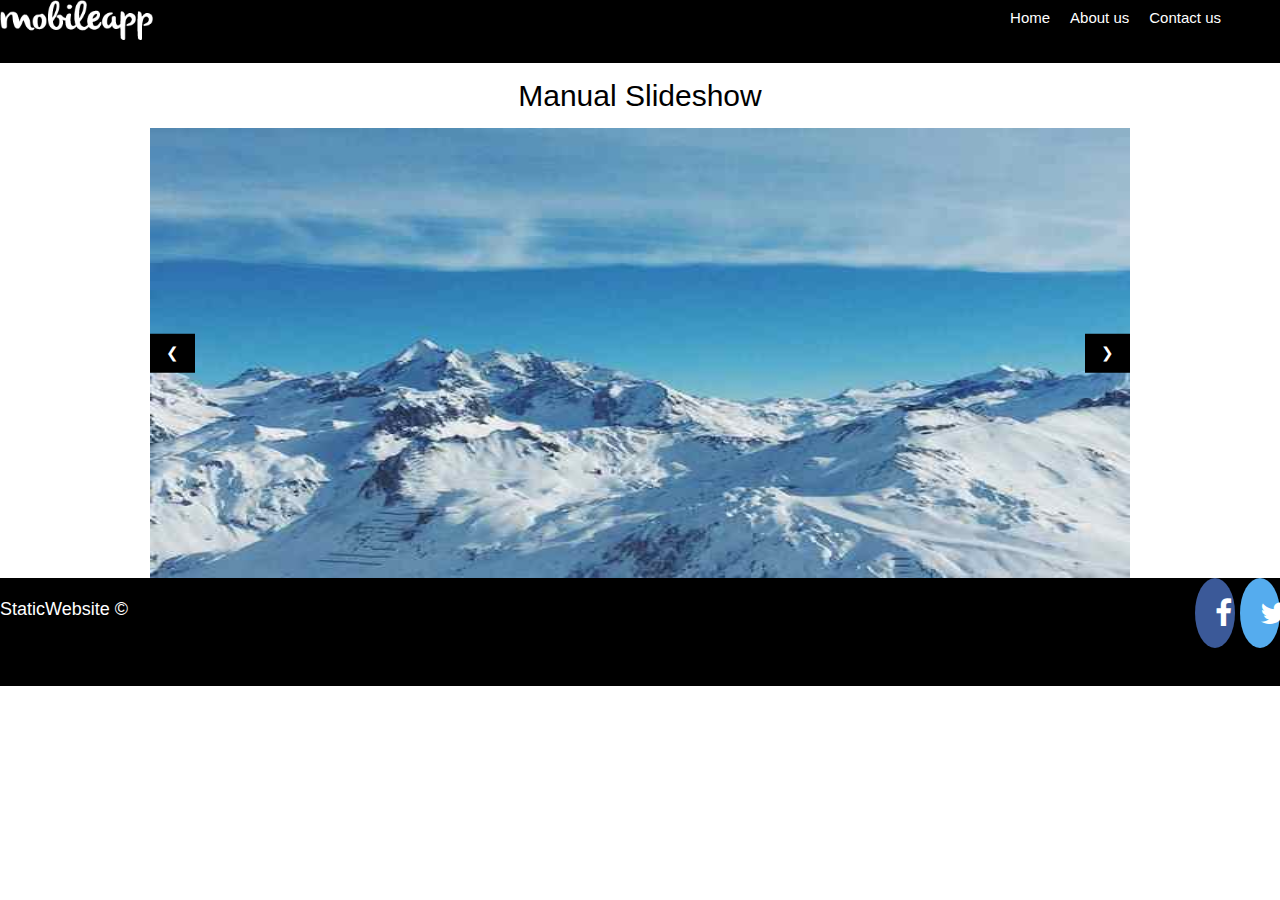
==== index.html @ 05ab6b9f "slider added" ====
<!DOCTYPE html>
<html lang="en">

<head>
    <meta charset="UTF-8">
    <meta http-equiv="X-UA-Compatible" content="IE=edge">
    <meta name="viewport" content="width=device-width, initial-scale=1.0">
    <link rel="stylesheet" href="./css/style.css" />
    <link rel="stylesheet" href="https://cdnjs.cloudflare.com/ajax/libs/font-awesome/4.7.0/css/font-awesome.min.css">
     <link rel="stylesheet" href="./css/style.css"/>
     <link rel="stylesheet" href="./css/header.css">
     <link rel="stylesheet" href="https://www.w3schools.com/w3css/4/w3.css">
    <title>static content</title>
</head>

<body>

    <header>
        <div class="container">
        <img src="./css/mobile-app-2.png">
          <ul>
              <li>Home</li>
              <li>About us</li>
              <li>Contact us</li>
          </ul>
        </div> 
    </header>
   
    <section>
        <h2 class="w3-center">Manual Slideshow</h2>
        <div class="w3-content">
          <img class="mySlides" src="./css/img_snowtops.jpg" style="width:100%">
          <img class="mySlides" src="./css/img_lights.jpg" style="width:100%">
          <img class="mySlides" src="./css/img_mountains.jpg" style="width:100%">
          <img class="mySlides" src="./css/img_forest.jpg" style="width:100%">
        
          <button class="w3-button w3-black w3-display-left" onclick="plusDivs(-1)">&#10094;</button>
          <button class="w3-button w3-black w3-display-right" onclick="plusDivs(1)">&#10095;</button>
        </div>
        
        
    </section>
    <footer>
        <div class="inline">
            <div class="content">
                <p>StaticWebsite &copy;</p>
                <div class="social-icon">
                    <a href="#" class="fa fa-facebook"></a>
                    <a href="#" class="fa fa-twitter"></a>
                </div>
            </div>
        </div>
    </footer>
</body>
<script>
    var slideIndex = 1;
    showDivs(slideIndex);
    
    function plusDivs(n) {
      showDivs(slideIndex += n);
    }
    
    function showDivs(n) {
      var i;
      var x = document.getElementsByClassName("mySlides");
      if (n > x.length) {slideIndex = 1}
      if (n < 1) {slideIndex = x.length}
      for (i = 0; i < x.length; i++) {
        x[i].style.display = "none";  
      }
      x[slideIndex-1].style.display = "block";  
    }
    </script>


</html>
---- css/style.css ----
/* footer */
footer{
    background-color: black;
    color: white;
    height: 12vh;
    font-size: large;
    display: flex;
    align-items: center;
}
.inline{
    display: flex;
    width: 1280px;
    margin: 0px auto;
}

.content{
    display: flex;
    width: 1280px;
    justify-content: space-between;
}
/* Style all font awesome icons */
.fa {
    padding: 20px;
    font-size: 30px;
    width: 30px;
    text-align: center;
    text-decoration: none;
    border-radius: 50%;
  }
  
  /* Add a hover effect if you want */
  .fa:hover {
    opacity: 0.7;
  }
  
  /* Set a specific color for each brand */
  
  /* Facebook */
  .fa-facebook {
    background: #3B5998;
    color: white;
  }
  
  /* Twitter */
  .fa-twitter {
    background: #55ACEE;
    color: white;
  }
---- css/style.css ----
/* footer */
footer{
    background-color: black;
    color: white;
    height: 12vh;
    font-size: large;
    display: flex;
    align-items: center;
}
.inline{
    display: flex;
    width: 1280px;
    margin: 0px auto;
}

.content{
    display: flex;
    width: 1280px;
    justify-content: space-between;
}
/* Style all font awesome icons */
.fa {
    padding: 20px;
    font-size: 30px;
    width: 30px;
    text-align: center;
    text-decoration: none;
    border-radius: 50%;
  }
  
  /* Add a hover effect if you want */
  .fa:hover {
    opacity: 0.7;
  }
  
  /* Set a specific color for each brand */
  
  /* Facebook */
  .fa-facebook {
    background: #3B5998;
    color: white;
  }
  
  /* Twitter */
  .fa-twitter {
    background: #55ACEE;
    color: white;
  }
---- css/header.css ----
.header{
 background-color: black;
 

}
.container{
    width: 1280px;
    height: 7vh;
    margin: 0px auto;
    background-color: black;
}
.container img{

    height: 40px;
}
.container ul {
    color: white;
    display: flex;
    list-style: none;
    float: right;
    margin: 5px 49px;
}
.container ul li{
    
    padding: 2px 10px;

}

.mySlides {
height: 50vh;
}
.w3-content{

    text-align: center!important;
    position: relative;
    display: grid;
    height: 10% auto;
}
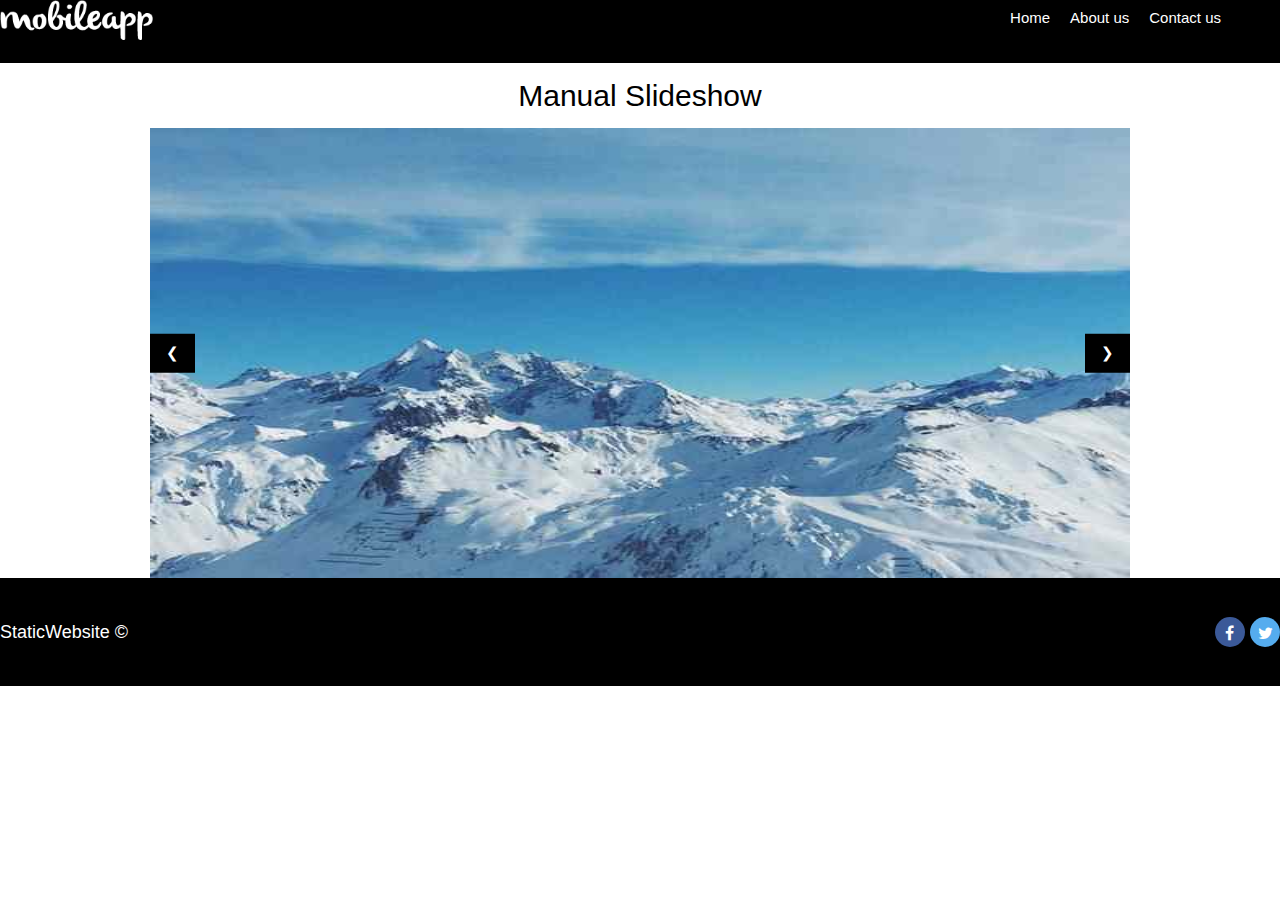
==== commit dc62f975: "updated footer" ====
--- a/index.html
+++ b/index.html
@@ -41,13 +41,11 @@
         
     </section>
     <footer>
-        <div class="inline">
-            <div class="content">
-                <p>StaticWebsite &copy;</p>
-                <div class="social-icon">
-                    <a href="#" class="fa fa-facebook"></a>
-                    <a href="#" class="fa fa-twitter"></a>
-                </div>
+        <div class="content">
+            <p>StaticWebsite &copy;</p>
+            <div class="social-icon">
+                <a href="#" class="fa fa-facebook"></a>
+                <a href="#" class="fa fa-twitter"></a>
             </div>
         </div>
     </footer>
--- a/css/style.css
+++ b/css/style.css
@@ -7,26 +7,30 @@
     display: flex;
     align-items: center;
 }
-.inline{
+
+
+footer .content{
     display: flex;
-    width: 1280px;
-    margin: 0px auto;
-}
-
-.content{
-    display: flex;
-    width: 1280px;
+    max-width: 1280px;
+    height: inherit;
+    margin: 0 auto;
     justify-content: space-between;
+    align-items: center;
 }
 /* Style all font awesome icons */
 .fa {
-    padding: 20px;
-    font-size: 30px;
-    width: 30px;
-    text-align: center;
-    text-decoration: none;
-    border-radius: 50%;
-  }
+  padding: 0;
+  font-size: 16px;
+  width: 30px;
+  text-align: center;
+  text-decoration: none;
+  border-radius: 50%;
+  display: inline-block;
+  height: 30px;
+  text-align: center;
+  line-height: 2;
+}
+  
   
   /* Add a hover effect if you want */
   .fa:hover {
--- a/css/style.css
+++ b/css/style.css
@@ -7,26 +7,30 @@
     display: flex;
     align-items: center;
 }
-.inline{
+
+
+footer .content{
     display: flex;
-    width: 1280px;
-    margin: 0px auto;
-}
-
-.content{
-    display: flex;
-    width: 1280px;
+    max-width: 1280px;
+    height: inherit;
+    margin: 0 auto;
     justify-content: space-between;
+    align-items: center;
 }
 /* Style all font awesome icons */
 .fa {
-    padding: 20px;
-    font-size: 30px;
-    width: 30px;
-    text-align: center;
-    text-decoration: none;
-    border-radius: 50%;
-  }
+  padding: 0;
+  font-size: 16px;
+  width: 30px;
+  text-align: center;
+  text-decoration: none;
+  border-radius: 50%;
+  display: inline-block;
+  height: 30px;
+  text-align: center;
+  line-height: 2;
+}
+  
   
   /* Add a hover effect if you want */
   .fa:hover {
--- a/css/header.css
+++ b/css/header.css
@@ -1,4 +1,4 @@
-.header{
+header{
  background-color: black;
  
 
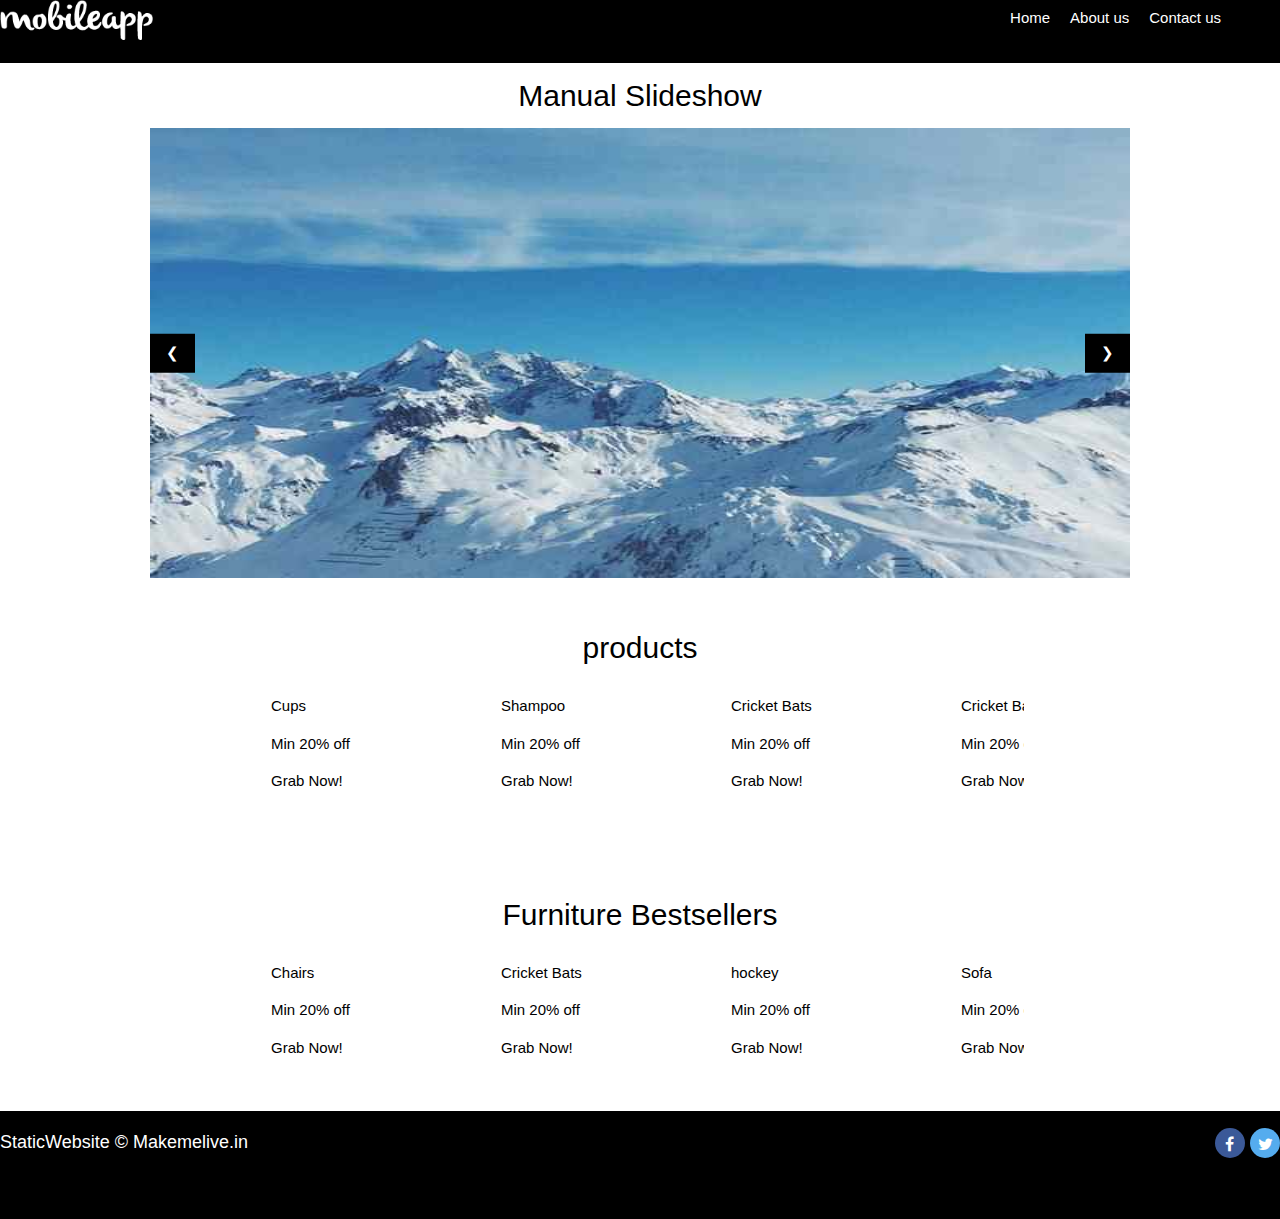
==== commit fe9f7c12: "grid added" ====
--- a/index.html
+++ b/index.html
@@ -2,73 +2,173 @@
 <html lang="en">
 
 <head>
-    <meta charset="UTF-8">
-    <meta http-equiv="X-UA-Compatible" content="IE=edge">
-    <meta name="viewport" content="width=device-width, initial-scale=1.0">
-    <link rel="stylesheet" href="./css/style.css" />
-    <link rel="stylesheet" href="https://cdnjs.cloudflare.com/ajax/libs/font-awesome/4.7.0/css/font-awesome.min.css">
-     <link rel="stylesheet" href="./css/style.css"/>
-     <link rel="stylesheet" href="./css/header.css">
-     <link rel="stylesheet" href="https://www.w3schools.com/w3css/4/w3.css">
-    <title>static content</title>
+  <meta charset="UTF-8">
+  <meta http-equiv="X-UA-Compatible" content="IE=edge">
+  <meta name="viewport" content="width=device-width, initial-scale=1.0">
+  <link rel="stylesheet" href="./css/style.css" />
+  <link rel="stylesheet" href="https://cdnjs.cloudflare.com/ajax/libs/font-awesome/4.7.0/css/font-awesome.min.css">
+  <link rel="stylesheet" href="./css/style.css" />
+  <link rel="stylesheet" href="./css/header.css">
+  <link rel="stylesheet" href="https://www.w3schools.com/w3css/4/w3.css">
+  <title>static content</title>
 </head>
 
 <body>
 
-    <header>
-        <div class="container">
-        <img src="./css/mobile-app-2.png">
-          <ul>
-              <li>Home</li>
-              <li>About us</li>
-              <li>Contact us</li>
-          </ul>
-        </div> 
-    </header>
-   
-    <section>
-        <h2 class="w3-center">Manual Slideshow</h2>
-        <div class="w3-content">
-          <img class="mySlides" src="./css/img_snowtops.jpg" style="width:100%">
-          <img class="mySlides" src="./css/img_lights.jpg" style="width:100%">
-          <img class="mySlides" src="./css/img_mountains.jpg" style="width:100%">
-          <img class="mySlides" src="./css/img_forest.jpg" style="width:100%">
-        
-          <button class="w3-button w3-black w3-display-left" onclick="plusDivs(-1)">&#10094;</button>
-          <button class="w3-button w3-black w3-display-right" onclick="plusDivs(1)">&#10095;</button>
+  <header>
+    <div class="container">
+      <img src="./css/mobile-app-2.png">
+      <ul>
+        <li>Home</li>
+        <li>About us</li>
+        <li>Contact us</li>
+      </ul>
+    </div>
+  </header>
+
+  <section>
+    <h2 class="w3-center">Manual Slideshow</h2>
+    <div class="w3-content">
+      <img class="mySlides" src="./css/img_snowtops.jpg" style="width:100%">
+      <img class="mySlides" src="./css/img_lights.jpg" style="width:100%">
+      <img class="mySlides" src="./css/img_mountains.jpg" style="width:100%">
+      <img class="mySlides" src="./css/img_forest.jpg" style="width:100%">
+
+      <button class="w3-button w3-black w3-display-left" onclick="plusDivs(-1)">&#10094;</button>
+      <button class="w3-button w3-black w3-display-right" onclick="plusDivs(1)">&#10095;</button>
+    </div>
+
+
+  </section>
+  <section>
+    <div class="wrapper">
+      
+      <div class="card">
+        <h2 class="my-2">products</h2>
+        <div class="cards">
+          <div class="card-item">
+            <img src="https://source.unsplash.com/160x160/?bottle,Cups" alt="" width="200px">
+            <div class="lines">
+              <p class="text-center my-1">Cups</p>
+              <p class="text-center my-1">Min 20% off</p>
+              <p class="text-center my-1">Grab Now!</p>
+            </div>
+          </div>
+
+          <div class="card-item">
+            <img src="https://source.unsplash.com/160x160/?Shampoo,gloves" alt="" width="200px">
+            <div class="lines">
+              <p class="text-center my-1">Shampoo</p>
+              <p class="text-center my-1">Min 20% off</p>
+              <p class="text-center my-1">Grab Now!</p>
+            </div>
+          </div>
+
+          <div class="card-item">
+            <img src="https://source.unsplash.com/160x160/?cricket,stumps" alt="" width="200px">
+            <div class="lines">
+              <p class="text-center my-1">Cricket Bats</p>
+              <p class="text-center my-1">Min 20% off</p>
+              <p class="text-center my-1">Grab Now!</p>
+            </div>
+          </div>
+
+          <div class="card-item">
+            <img src="https://source.unsplash.com/160x160/?cricket,ball" alt="" width="200px">
+            <div class="lines">
+              <p class="text-center my-1">Cricket Balls</p>
+              <p class="text-center my-1">Min 20% off</p>
+              <p class="text-center my-1">Grab Now!</p>
+            </div>
+          </div>
+
+
         </div>
-        
-        
-    </section>
-    <footer>
-        <div class="content">
-            <p>StaticWebsite &copy;</p>
-            <div class="social-icon">
-                <a href="#" class="fa fa-facebook"></a>
-                <a href="#" class="fa fa-twitter"></a>
+
+      </div>
+      <div class="card">
+        <h2 class="my-2">Furniture Bestsellers</h2>
+        <div class="cards">
+            <div class="card-item">
+                <img src="https://source.unsplash.com/160x160/?furniture,Chairs" alt="" width="200px">
+                <div class="lines">
+                    <p class="text-center my-1">Chairs</p>
+                    <p class="text-center my-1">Min 20% off</p>
+                    <p class="text-center my-1">Grab Now!</p>
+                </div>
             </div>
+
+            <div class="card-item">
+                <img src="https://source.unsplash.com/160x160/?furniture,wood" alt="" width="200px">
+                <div class="lines">
+                    <p class="text-center my-1">Cricket Bats</p>
+                    <p class="text-center my-1">Min 20% off</p>
+                    <p class="text-center my-1">Grab Now!</p>
+                </div>
+            </div>
+
+            <div class="card-item">
+                <img src="https://source.unsplash.com/160x160/?wood,hockey" alt="" width="200px">
+                <div class="lines">
+                    <p class="text-center my-1">hockey</p>
+                    <p class="text-center my-1">Min 20% off</p>
+                    <p class="text-center my-1">Grab Now!</p>
+                </div>
+            </div>
+
+            <div class="card-item">
+                <img src="https://source.unsplash.com/160x160/?sofa" alt="" width="200px">
+                <div class="lines">
+                    <p class="text-center my-1">Sofa</p>
+                    <p class="text-center my-1">Min 20% off</p>
+                    <p class="text-center my-1">Grab Now!</p>
+                </div>
+            </div>
+
+            
+           
+            
+           
         </div>
-    </footer>
+    </div>
+ 
+
+
+
+    </div>
+
+  </section>
+  <footer>
+    <div class="inline">
+      <div class="content">
+        <p>StaticWebsite &copy; Makemelive.in</p>
+        <div class="social-icon">
+          <a href="#" class="fa fa-facebook"></a>
+          <a href="#" class="fa fa-twitter"></a>
+        </div>
+      </div>
+    </div>
+  </footer>
 </body>
 <script>
-    var slideIndex = 1;
-    showDivs(slideIndex);
-    
-    function plusDivs(n) {
-      showDivs(slideIndex += n);
+  var slideIndex = 1;
+  showDivs(slideIndex);
+
+  function plusDivs(n) {
+    showDivs(slideIndex += n);
+  }
+
+  function showDivs(n) {
+    var i;
+    var x = document.getElementsByClassName("mySlides");
+    if (n > x.length) { slideIndex = 1 }
+    if (n < 1) { slideIndex = x.length }
+    for (i = 0; i < x.length; i++) {
+      x[i].style.display = "none";
     }
-    
-    function showDivs(n) {
-      var i;
-      var x = document.getElementsByClassName("mySlides");
-      if (n > x.length) {slideIndex = 1}
-      if (n < 1) {slideIndex = x.length}
-      for (i = 0; i < x.length; i++) {
-        x[i].style.display = "none";  
-      }
-      x[slideIndex-1].style.display = "block";  
-    }
-    </script>
+    x[slideIndex - 1].style.display = "block";
+  }
+</script>
 
 
 </html>--- a/css/style.css
+++ b/css/style.css
@@ -1,3 +1,36 @@
+/* main */
+.wrapper{  
+  display: grid;
+
+}
+
+
+.card{
+  max-width: 60vw;
+  margin: 37px auto;
+  font-family: 'Ubuntu', sans-serif;
+}
+
+.cards{
+  display: flex; 
+  overflow: hidden;
+}
+
+.card-item{
+  display: inline-flex;
+  justify-content: center;
+  flex-direction: column;
+  margin: 0 15px;
+}
+
+.card h2{
+  font-family: 'Lato', sans-serif;
+  text-align: center;
+}
+
+
+
+
 /* footer */
 footer{
     background-color: black;
--- a/css/style.css
+++ b/css/style.css
@@ -1,3 +1,36 @@
+/* main */
+.wrapper{  
+  display: grid;
+
+}
+
+
+.card{
+  max-width: 60vw;
+  margin: 37px auto;
+  font-family: 'Ubuntu', sans-serif;
+}
+
+.cards{
+  display: flex; 
+  overflow: hidden;
+}
+
+.card-item{
+  display: inline-flex;
+  justify-content: center;
+  flex-direction: column;
+  margin: 0 15px;
+}
+
+.card h2{
+  font-family: 'Lato', sans-serif;
+  text-align: center;
+}
+
+
+
+
 /* footer */
 footer{
     background-color: black;
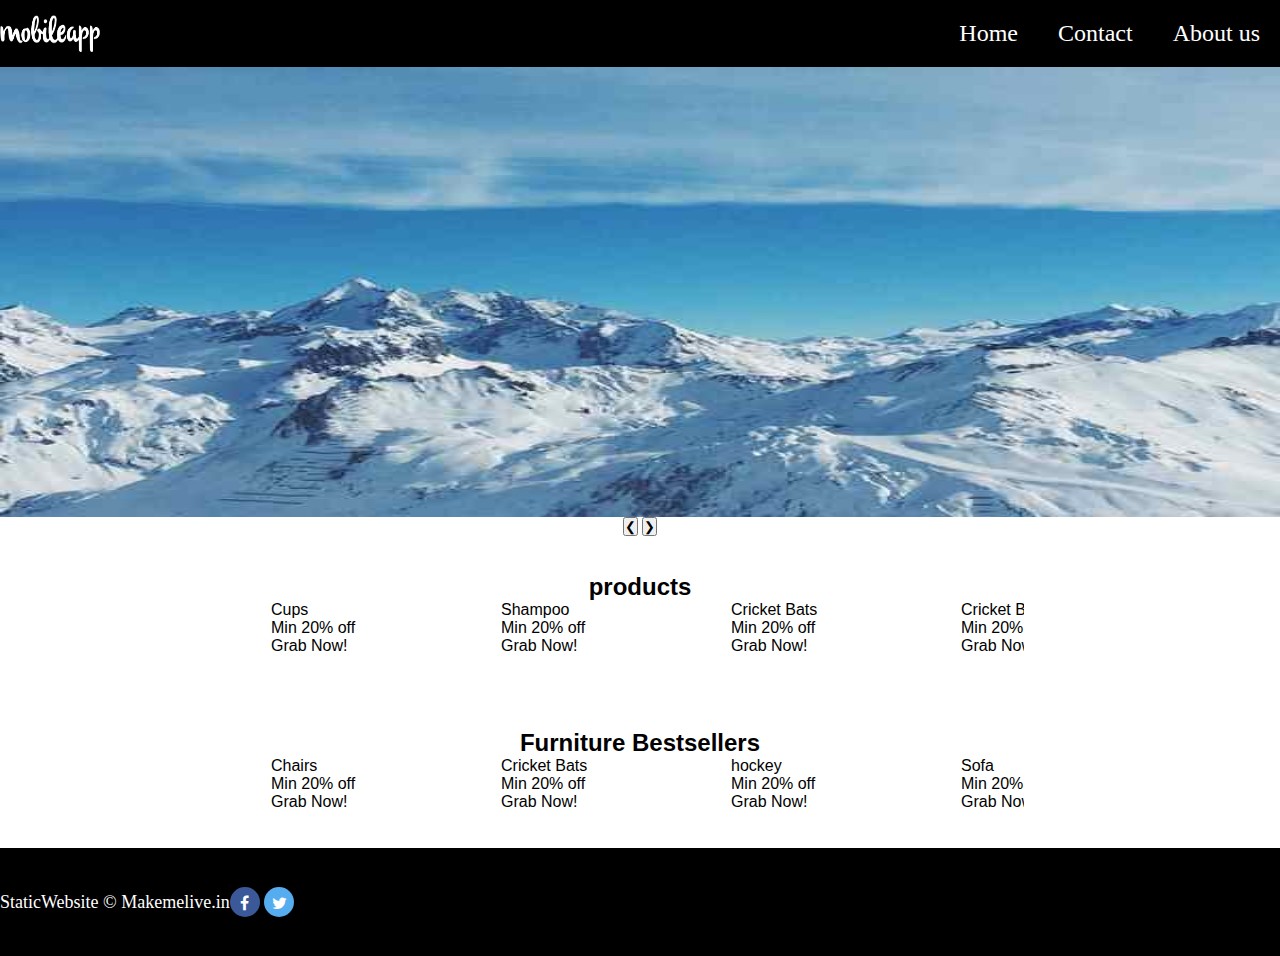
==== commit c8b5acba: "hamburger done" ====
--- a/index.html
+++ b/index.html
@@ -9,25 +9,30 @@
   <link rel="stylesheet" href="https://cdnjs.cloudflare.com/ajax/libs/font-awesome/4.7.0/css/font-awesome.min.css">
   <link rel="stylesheet" href="./css/style.css" />
   <link rel="stylesheet" href="./css/header.css">
-  <link rel="stylesheet" href="https://www.w3schools.com/w3css/4/w3.css">
+
+  
   <title>static content</title>
 </head>
 
 <body>
 
   <header>
-    <div class="container">
-      <img src="./css/mobile-app-2.png">
-      <ul>
-        <li>Home</li>
-        <li>About us</li>
-        <li>Contact us</li>
-      </ul>
-    </div>
-  </header>
+    <nav>
+        <div class="logo"><img src="./css/mobile-app-2.png"></div>
+        <div class="openMenu">≡</div>
+        <ul class="mainMenu">
+                <li> <a href="#">Home</a></li>
+                <li> <a href="#">Contact</a></li>
+                <li> <a href="#">About us</a></li>
+            <div class="closeMenu">X</div>
+            
+        </ul>
+    </nav>
+
+</header>
 
   <section>
-    <h2 class="w3-center">Manual Slideshow</h2>
+    <!-- <h2 class="w3-center">Manual Slideshow</h2> -->
     <div class="w3-content">
       <img class="mySlides" src="./css/img_snowtops.jpg" style="width:100%">
       <img class="mySlides" src="./css/img_lights.jpg" style="width:100%">
@@ -150,6 +155,7 @@
     </div>
   </footer>
 </body>
+<script src="./style.js"></script>
 <script>
   var slideIndex = 1;
   showDivs(slideIndex);
--- a/css/style.css
+++ b/css/style.css
@@ -1,4 +1,10 @@
 /* main */
+*{
+  margin: 0;
+  padding: 0;
+  box-sizing: border-box;
+}
+
 .wrapper{  
   display: grid;
 
@@ -82,4 +88,9 @@
   .fa-twitter {
     background: #55ACEE;
     color: white;
-  }+  } 
+
+
+
+
+  --- a/css/style.css
+++ b/css/style.css
@@ -1,4 +1,10 @@
 /* main */
+*{
+  margin: 0;
+  padding: 0;
+  box-sizing: border-box;
+}
+
 .wrapper{  
   display: grid;
 
@@ -82,4 +88,9 @@
   .fa-twitter {
     background: #55ACEE;
     color: white;
-  }+  } 
+
+
+
+
+  --- a/css/header.css
+++ b/css/header.css
@@ -1,29 +1,43 @@
-header{
- background-color: black;
- 
 
+nav{
+    background: #000;
+    color: #fff;
+    display: flex;
+    justify-content: space-between;
 }
-.container{
-    width: 1280px;
-    height: 7vh;
-    margin: 0px auto;
-    background-color: black;
-}
-.container img{
-
-    height: 40px;
-}
-.container ul {
-    color: white;
+nav .mainMenu {
     display: flex;
     list-style: none;
-    float: right;
-    margin: 5px 49px;
 }
-.container ul li{
-    
-    padding: 2px 10px;
+nav .mainMenu li a {
+    display: inline-block;
+    padding: 20px;
+    text-decoration: none;
+    color: #fff;
+    font-size: 1.5rem;
+}
+nav .mainMenu li a:hover {
+    background: rgb(214, 135, 31);
+}
+nav .openMenu {
+    font-size: 2rem;
+    margin: 20px;
+    display: none;
+    cursor: pointer;
+}
+nav .mainMenu .closeMenu , .icons i {
+    font-size: 2rem;
+    display: none;
+    cursor: pointer;
+}
 
+.logo{
+    display: flex;
+}
+.logo img{
+    width: 100px;
+    padding: 15px 0px;
+    align-items: center;
 }
 
 .mySlides {
@@ -33,10 +47,59 @@
 
     text-align: center!important;
     position: relative;
-    display: grid;
+    /* display: grid; */
     height: 10% auto;
+}
+
+@media screen and (max-width: 1240px){
+    .container{
+      width: auto;
+      height: auto;
+
+  }
+  .cards{
+
+    display: block;
+  }
+  .lines p {
+
+    text-align: center;
+  }
+}
+@media screen and (max-width: 768px){
+    nav{
+        display: flex;
+    }
+    nav .mainMenu {
+        height: 100vh;
+        position: fixed;
+        top: 0;
+        right: 0;
+        left: 0;
+        z-index: 10;
+        flex-direction: column;
+        justify-content: center;
+        align-items: center;
+        background: #000;
+        transition: top 1s ease;
+        display: none;
+    }
+    nav .mainMenu .closeMenu {
+        display: block;
+        position: absolute;
+        top: 20px;
+        right: 20px;
+    
+    }
+    nav .openMenu {
+        display: block;
+    }
+    nav .mainMenu li a:hover {
+        background: none;
+        font-size: 2rem;
+    }
+
 }
 
 
 
-
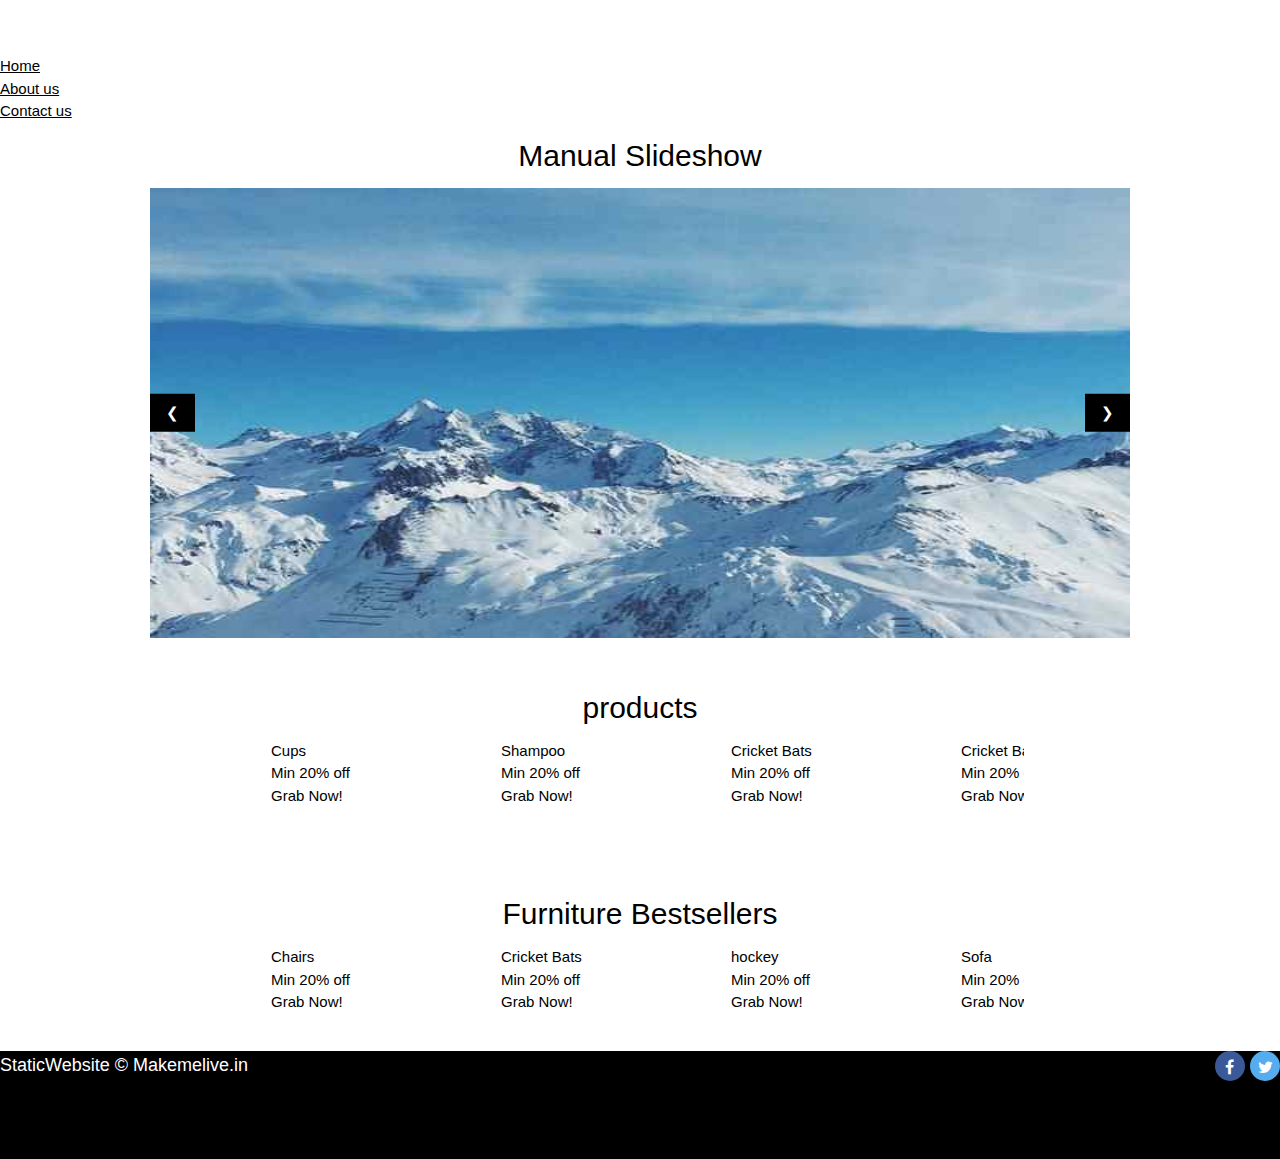
==== commit c145c00d: "about us page pending" ====
--- a/index.html
+++ b/index.html
@@ -9,30 +9,25 @@
   <link rel="stylesheet" href="https://cdnjs.cloudflare.com/ajax/libs/font-awesome/4.7.0/css/font-awesome.min.css">
   <link rel="stylesheet" href="./css/style.css" />
   <link rel="stylesheet" href="./css/header.css">
-
-  
+  <link rel="stylesheet" href="https://www.w3schools.com/w3css/4/w3.css">
   <title>static content</title>
 </head>
 
 <body>
 
-  <header>
-    <nav>
-        <div class="logo"><img src="./css/mobile-app-2.png"></div>
-        <div class="openMenu">≡</div>
-        <ul class="mainMenu">
-                <li> <a href="#">Home</a></li>
-                <li> <a href="#">Contact</a></li>
-                <li> <a href="#">About us</a></li>
-            <div class="closeMenu">X</div>
-            
+    <header>
+      <div class="container">
+        <img src="./css/mobile-app-2.png" />
+        <ul>
+          <li><a href="index.html">Home</a></li>
+          <li><a href="about_us.html">About us</a></li>
+          <li><a href="#">Contact us</a></li>
         </ul>
-    </nav>
-
-</header>
+      </div>
+    </header>
 
   <section>
-    <!-- <h2 class="w3-center">Manual Slideshow</h2> -->
+    <h2 class="w3-center">Manual Slideshow</h2>
     <div class="w3-content">
       <img class="mySlides" src="./css/img_snowtops.jpg" style="width:100%">
       <img class="mySlides" src="./css/img_lights.jpg" style="width:100%">
@@ -155,7 +150,6 @@
     </div>
   </footer>
 </body>
-<script src="./style.js"></script>
 <script>
   var slideIndex = 1;
   showDivs(slideIndex);
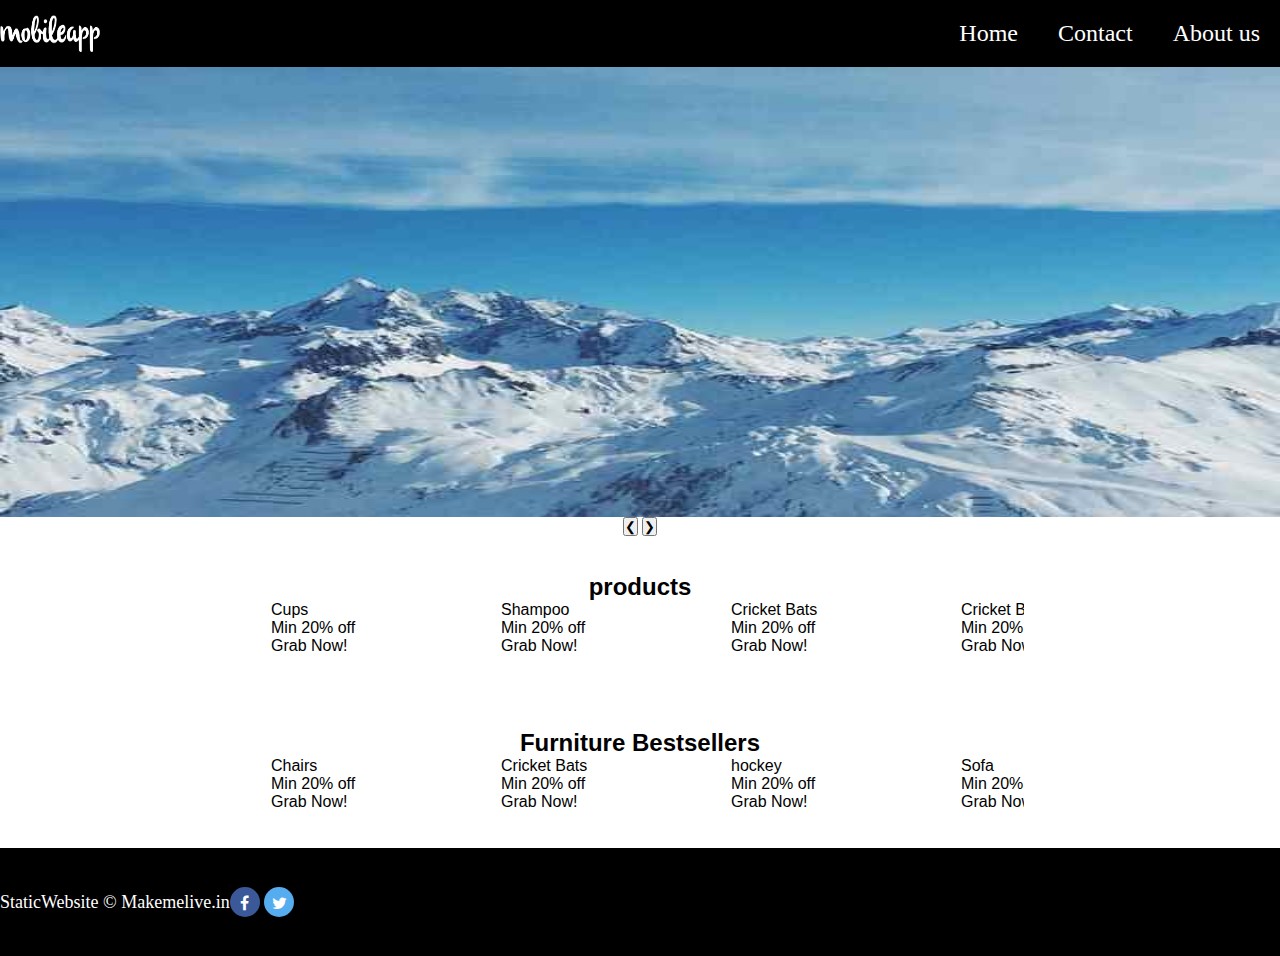
==== commit 785900b1: "about us page completed and conflict resolved" ====
--- a/index.html
+++ b/index.html
@@ -9,25 +9,30 @@
   <link rel="stylesheet" href="https://cdnjs.cloudflare.com/ajax/libs/font-awesome/4.7.0/css/font-awesome.min.css">
   <link rel="stylesheet" href="./css/style.css" />
   <link rel="stylesheet" href="./css/header.css">
-  <link rel="stylesheet" href="https://www.w3schools.com/w3css/4/w3.css">
+
+  
   <title>static content</title>
 </head>
 
 <body>
 
-    <header>
-      <div class="container">
-        <img src="./css/mobile-app-2.png" />
-        <ul>
-          <li><a href="index.html">Home</a></li>
-          <li><a href="about_us.html">About us</a></li>
-          <li><a href="#">Contact us</a></li>
+  <header>
+    <nav>
+        <div class="logo"><img src="./css/mobile-app-2.png"></div>
+        <div class="openMenu">≡</div>
+        <ul class="mainMenu">
+                <li> <a href="">Home</a></li>
+                <li> <a href="#">Contact</a></li>
+                <li> <a href="#">About us</a></li>
+            <div class="closeMenu">X</div>
+            
         </ul>
-      </div>
-    </header>
+    </nav>
+
+</header>
 
   <section>
-    <h2 class="w3-center">Manual Slideshow</h2>
+    <!-- <h2 class="w3-center">Manual Slideshow</h2> -->
     <div class="w3-content">
       <img class="mySlides" src="./css/img_snowtops.jpg" style="width:100%">
       <img class="mySlides" src="./css/img_lights.jpg" style="width:100%">
@@ -150,6 +155,7 @@
     </div>
   </footer>
 </body>
+<script src="./style.js"></script>
 <script>
   var slideIndex = 1;
   showDivs(slideIndex);
